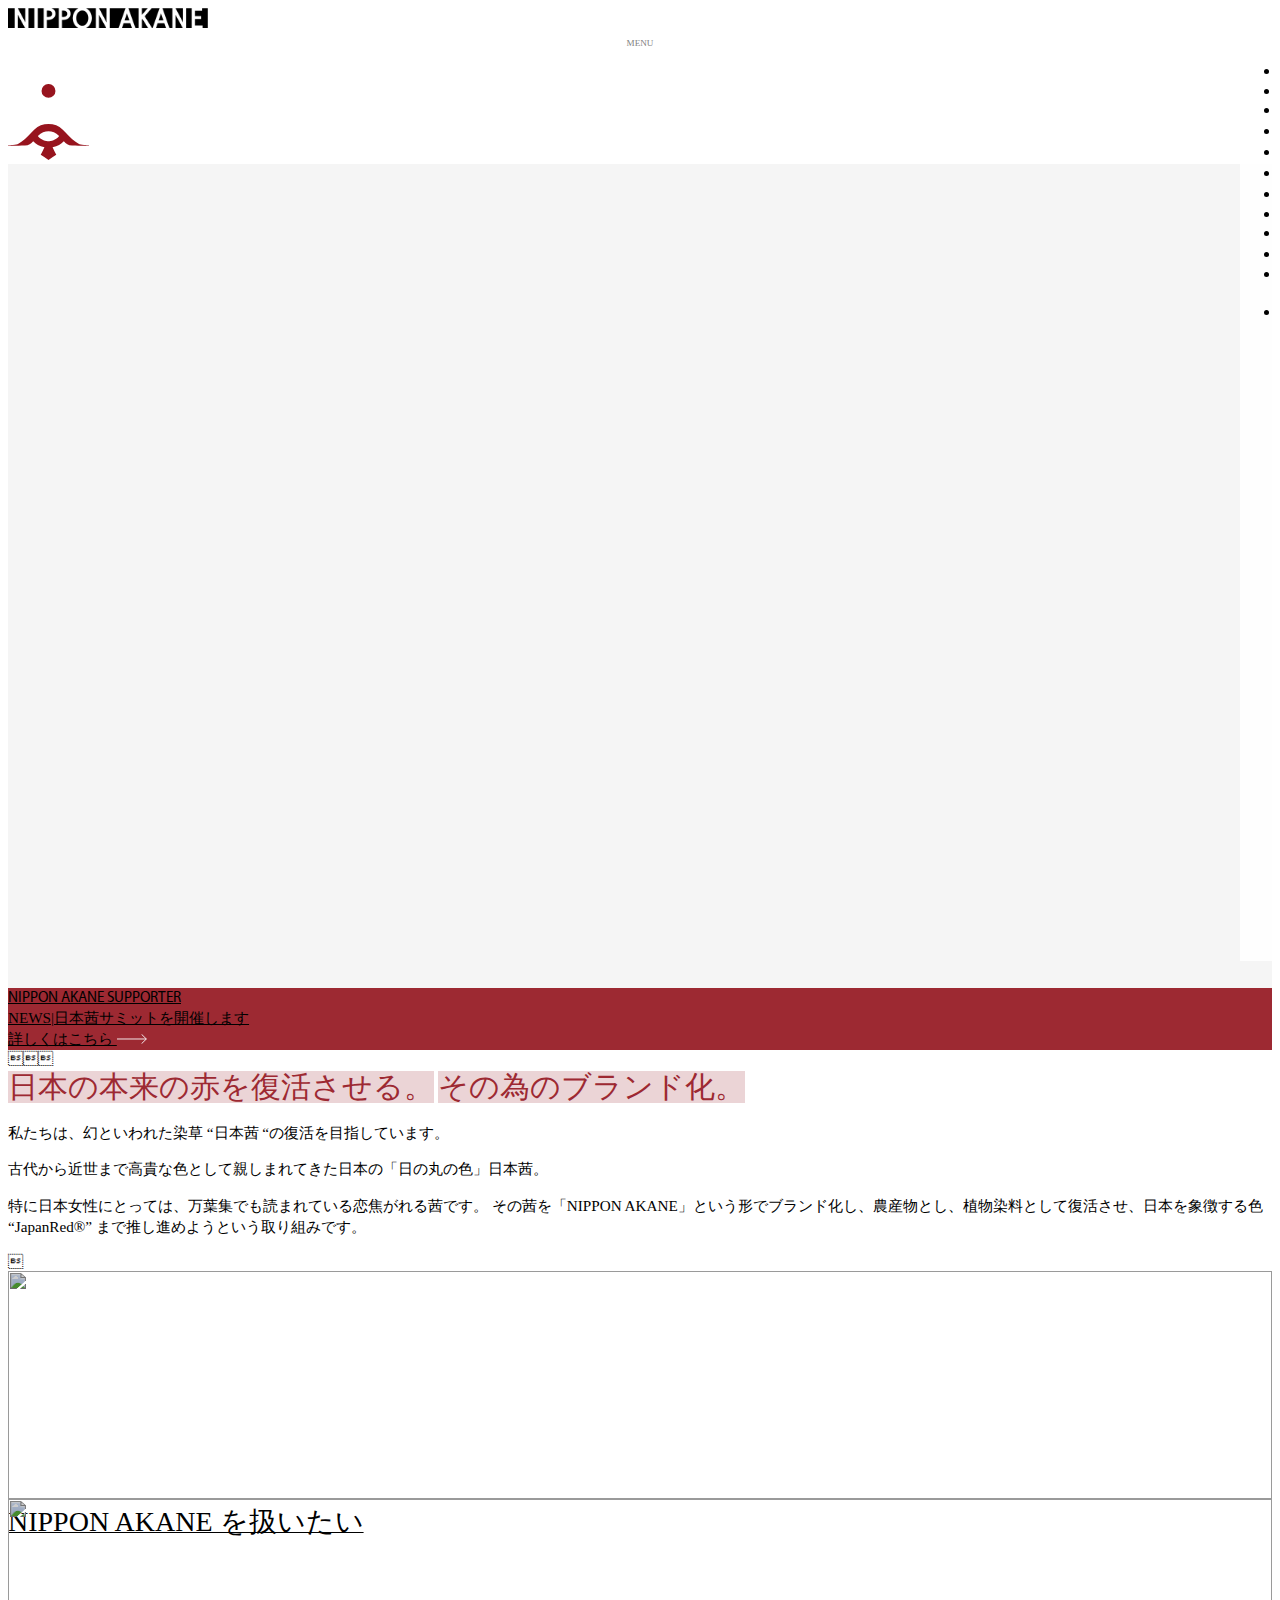
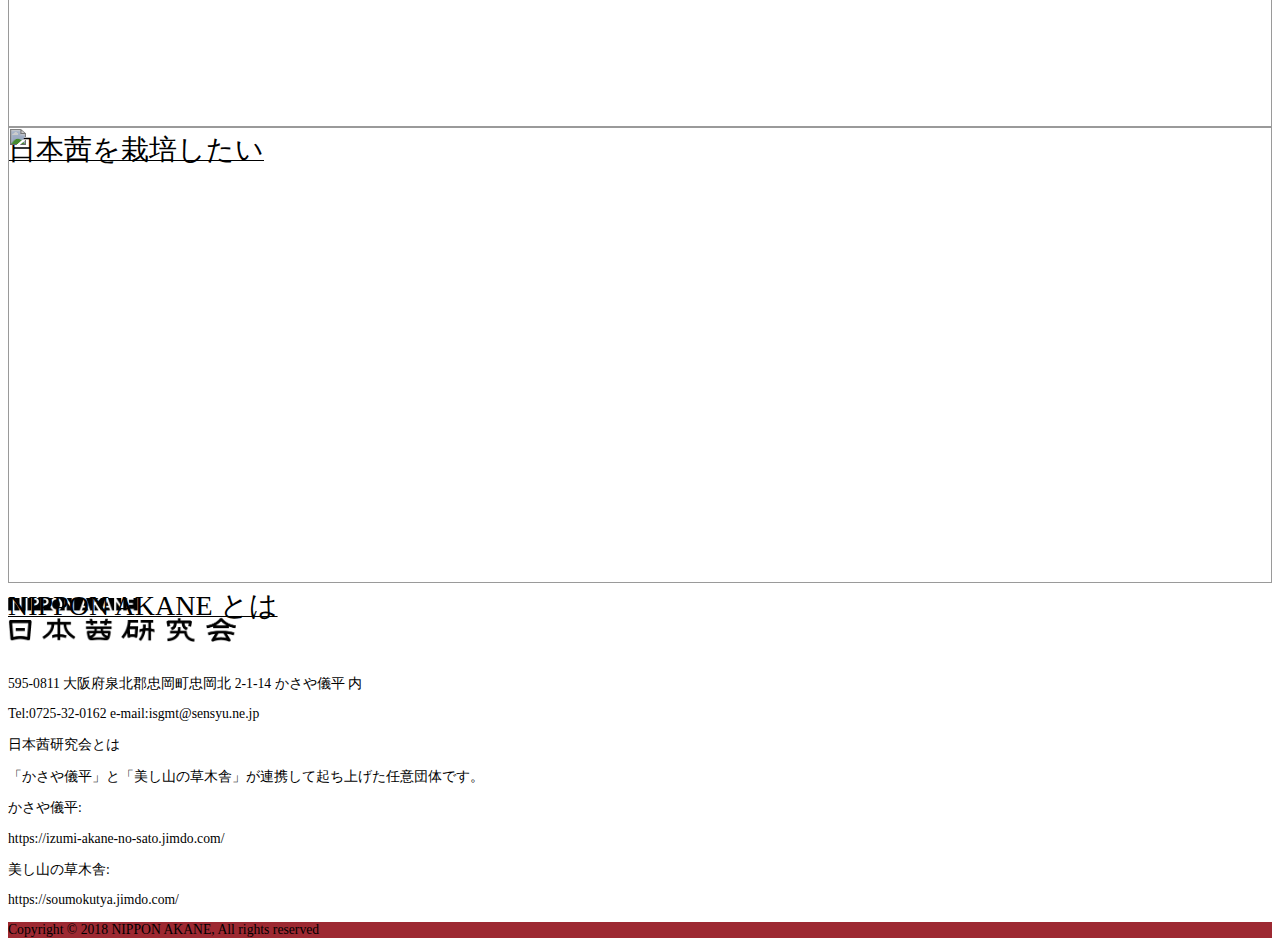
==== docs/index.html @ 9dcd1d0e "Add link and header footer elements." ====
<!DOCTYPE html>
<html>

  <head>
    <meta charset="utf-8">
    <meta name="viewport" content="width=device-width, initial-scale=1">
    <meta http-equiv="x-ua-compatible" content="ie=edge">
    <link rel="stylesheet" href="https://stackpath.bootstrapcdn.com/bootstrap/4.1.3/css/bootstrap.min.css" integrity="sha384-MCw98/SFnGE8fJT3GXwEOngsV7Zt27NXFoaoApmYm81iuXoPkFOJwJ8ERdknLPMO" crossorigin="anonymous">
    <link rel="stylesheet" href="https://use.fontawesome.com/releases/v5.4.1/css/all.css" integrity="sha384-5sAR7xN1Nv6T6+dT2mhtzEpVJvfS3NScPQTrOxhwjIuvcA67KV2R5Jz6kr4abQsz" crossorigin="anonymous">
    <link rel="stylesheet" href="./css/master.css">
    <title>NIPPON AKANE | 日本茜</title>
  </head>

  <body>
    <nav class="navbar bg-white-transparent sticky-top h-4rem h-lg-5rem shadow-sm">
      <a class="navbar-brand p-0 bg-gray" href="#">
        <img src="./images/asset_NIPPON_AKANE@3x.png" alt="" width="200">
      </a>
      <ul class="navbar-nav sidenav font-kozgopr6n shadow-sm" id="mySidenav">
        <li class="nav-item">
          <a class="nav-link" href="/">トップ へ</a>
        </li>
        <li class="nav-item">
          <a class="nav-link disabled" href="#">-</a>
        </li>
        <li class="nav-item">
          <a class="nav-link" href="./404.html">NIPPONAKANE とは</a>
        </li>
        <li class="nav-item">
          <a class="nav-link" href="./about_akane.html">日本茜について</a>
        </li>
        <li class="nav-item">
          <a class="nav-link" href="./404.html">染めワークショップ</a>
        </li>
        <li class="nav-item">
          <a class="nav-link" href="./handling_akane.html">NIPPON AKANE 扱いたい</a>
        </li>
        <li class="nav-item">
          <a class="nav-link" href="./404.html">日本茜を栽培したい</a>
        </li>
        <li class="nav-item">
          <a class="nav-link disabled" href="#">-</a>
        </li>
        <li class="nav-item">
          <a class="nav-link" href="./404.html">日本茜研究会</a>
        </li>
        <li class="nav-item">
          <a class="nav-link" href="#">お問合せ</a>
        </li>
        <li class="nav-item">
          <a class="nav-link disabled" href="#">-</a>
        </li>
        <li class="nav-item">
          <a class="nav-link d-inline-block" href="#"><i class="fab fa-facebook-f icon border-dark"></i></a>
        </li>
      </ul>
      <a class="d-flex flex-column justify-content-around align-items-center  menu-trigger  " id="navbarToggle">
        <span class="trigger-line"></span>
        <span class="trigger-line"></span>
        <span class="trigger-line"></span>
        <span class="trigger-text active">MENU</span>
        <span class="trigger-text">CLOSE</span>
      </a>
    </nav>
    <img src="./images/symbol.svg" alt="" class="symbol fixed-top mx-auto">



    <section id="first-view">
      <div class="jumbotron-fluid bg-transparent">
        <div id="carouselExampleFade" class="carousel slide carousel-fade" data-interval="3500" data-ride="carousel" data-keyboard="false">
          <div class="carousel-inner h-lg-fit over-hidden">
            <div class="carousel-item  active">
              <img class="img-cover" src="./images/DSCF6462.jpg" alt="">
            </div>
            <div class="carousel-item ">
              <img class="img-cover" src="./images/DSCF6013.jpg" alt="">
            </div>
            <div class="carousel-item ">
              <img class="img-cover" src="./images/DSCF3211.jpg" alt="">
            </div>
            <div class="carousel-item ">
              <img class="img-cover" src="./images/S__68599818.jpg" alt="">
            </div>
            <div class="carousel-item ">
              <img class="img-cover" src="./images/DSCF6451.jpg" alt="">
            </div>
          </div>
        </div>
        <nav class="fixed-bottom bg-akane py-3">
          <div class="container">
            <div class="row">
              <div class="col-12">
                <a href="./pdf/summit_nippon_akane.pdf" class="text-white h6 py-1">
                  <div class="d-flex flex-column align-items-center flex-lg-row justify-content-lg-around">
                    <div class="flex-lg-fill">
                      <span class="font-myriadpro font-weight-bold text-white h5">NIPPON AKANE SUPPORTER</span>
                    </div>
                    <div class="flex-lg-fill">
                      <span class="font-kozgopr6n font-weight-light text-white  h5 text-nowrap">NEWS|日本茜サミットを開催します</span>
                    </div>
                    <div class="align-self-end flex-lg-fill text-right">
                      <span class="font-kozgopr6n font-weight-light mr-3">詳しくはこちら</span>
                      <img src="./images/asset_pictogram_arrow_right.svg" alt="" style="width: 2rem;">
                    </div>
                  </div>
                </a>
              </div>
            </div>
          </div>
        </nav>
      </div>
    </section>

    <section id="revival-akane">
      <div class="container my-5">
        <div class="row">
          <div class="col-12 my-4">
            <div class="d-flex flex-column align-items-center flex-lg-row justify-content-lg-center size-1">
              <span class="text-akane bg-akanee-transparent font-tsukuminpro text-nowrap cvt">日本の本来の赤を復活させる。</span>
              <span class="text-akane bg-akanee-transparent font-tsukuminpro text-nowrap cvt">その為のブランド化。</span>
            </div>
          </div>
          <div class="col-12 text-center">
            <p class="font-kozgopr6n font-weight-light lead">私たちは、幻といわれた染草 “日本茜 “の復活を目指しています。 </p>
            <p class="font-kozgopr6n font-weight-light lead">古代から近世まで高貴な色として親しまれてきた日本の「日の丸の色」日本茜。</p>
            <p class="font-kozgopr6n font-weight-light lead">特に日本女性にとっては、万葉集でも読まれている恋焦がれる茜です。 その茜を「NIPPON AKANE」という形でブランド化し、農産物とし、植物染料として復活させ、日本を象徴する色 “JapanRed®” まで推し進めようという取り組みです。</p>
          </div>
        </div>
      </div>
      <div class="container-fluid p-0 my-5">
        <div class="row no-gutters">
          <div class="col-12 col-lg-6 font-kozgopr6n">
            <a href="./handling_akane.html">
              <div class="position-relative h-13rem h-lg-15rem d-flex d-flex justify-content-center align-items-center">
                <img src="./images/S__68599811.jpg" alt="" class="position-absolute img-cover bright-down-1 size-1">
                <span class="position-absolute text-white font-kozgopr6n cvt">NIPPON AKANE を扱いたい</span>
              </div>
            </a>
            <a href="./404.html">
              <div class="position-relative h-13rem h-lg-15rem d-flex d-flex justify-content-center align-items-center">
                <img src="./images/S__68599819.jpg" alt="" class="position-absolute img-cover bright-down-1 size-1">
                <span class="position-absolute  text-white font-kozgopr6n cvt">日本茜を栽培したい</span>
              </div>
            </a>
          </div>
          <div class=" col-12 col-lg-6 font-kozgopr6n">
            <a href="./about_akane.html">
              <div class="position-relative h-13rem h-lg-30rem d-flex d-flex justify-content-center align-items-center">
                <img src="./images/S__68763658.jpg" alt="" class="position-absolute img-cover bright-down-1 size-1">
                <span class="position-absolute text-white font-kozgopr6n cvt">NIPPON AKANE とは</span>
              </div>
            </a>
          </div>
        </div>
      </div>
    </section>



    <footer>
      <div class=" border-top border-dark">
      </div>
      <div class="container">
        <div class="row">
          <div class="col-12 col-lg-5 d-flex flex-column justify-content-end">
            <img src="./images/asset_日本茜研究所@3x.png" alt="" class="img-logo">
            <div>
              <p class="text-address font-kozgopr6n font-weight-light">595-0811 大阪府泉北郡忠岡町忠岡北 2-1-14 かさや儀平 内</p>
              <p class="text-contact font-kozgopr6n font-weight-light">Tel:0725-32-0162 e-mail:isgmt@sensyu.ne.jp</p>
            </div>
          </div>
          <div class="col-12 col-lg-7 d-flex flex-column justify-content-end">
            <p class="font-kozgopr6n font-weight-light">日本茜研究会とは</p>
            <p class="font-kozgopr6n font-weight-light">「かさや儀平」と「美し山の草木舎」が連携して起ち上げた任意団体です。</p>
            <div class="font-kozgopr6n font-weight-light d-flex flex-wrap">
              <p class="">かさや儀平:</p>
              <p class="mx-2">https://izumi-akane-no-sato.jimdo.com/</p>
              <p class="">美し山の草木舎:</p>
              <p class="mx-2">https://soumokutya.jimdo.com/</p>
            </div>
          </div>
        </div>
      </div>
      <div class="container-fluid pb-5">
        <div class="row">
          <div class="col-12 text-center bg-akane p-2">
            <span class="font-kozgopr6n font-weight-light small text-white">Copyright © 2018 NIPPON AKANE, All rights reserved</span>
          </div>
        </div>
      </div>
    </footer>
    <script src="https://code.jquery.com/jquery-3.3.1.slim.min.js" integrity="sha384-q8i/X+965DzO0rT7abK41JStQIAqVgRVzpbzo5smXKp4YfRvH+8abtTE1Pi6jizo" crossorigin="anonymous"></script>
    <script src="https://cdnjs.cloudflare.com/ajax/libs/popper.js/1.14.3/umd/popper.min.js" integrity="sha384-ZMP7rVo3mIykV+2+9J3UJ46jBk0WLaUAdn689aCwoqbBJiSnjAK/l8WvCWPIPm49" crossorigin="anonymous"></script>
    <script src="https://stackpath.bootstrapcdn.com/bootstrap/4.1.3/js/bootstrap.min.js" integrity="sha384-ChfqqxuZUCnJSK3+MXmPNIyE6ZbWh2IMqE241rYiqJxyMiZ6OW/JmZQ5stwEULTy" crossorigin="anonymous"></script>
    <script src="https://cdn.jsdelivr.net/npm/vanilla-lazyload@10.19.0/dist/lazyload.min.js"></script>
    <script type="text/javascript">
      $(document).ready(function() {
        $('#navbarToggle').on('click', function() {
          // console.log('foo');
          $(this).toggleClass('active');
          $('#mySidenav').toggleClass('active');
          $('.trigger-text').toggleClass('active');
        });
      });
      var myLazyLoad = new LazyLoad({
        elements_selector: "img"
      });
    </script>
  </body>

</html>
---- docs/css/master.css ----
@charset "utf-8";

@font-face {
  font-family: 'MyriadPro';
  src:
    local('MyriadPro-Regular'),
    url('../fonts/MyriadPro-Regular.otf') format('opentype');
  font-weight: 400;
}

@font-face {
  font-family: 'MyriadPro';
  src:
    local('MyriadPro-Semibold'),
    url('../fonts/MyriadPro-Semibold.otf') format('opentype');
  font-weight: 700;
}

@font-face {
  font-family: 'KozGoPr6N';
  src:
    local('KozGoPr6N-Light'),
    url('../fonts/KozGoPr6N-Light.otf') format('opentype');
  font-weight: 300;
}

@font-face {
  font-family: 'KozGoPr6N';
  src:
    local('KozGoPr6N-Regular'),
    url('../fonts/KozGoPr6N-Regular.otf') format('opentype');
  font-weight: 400;
}

@font-face {
  font-family: 'KozGoPr6N';
  src:
    local('KozGoPr6N-Bold'),
    url('../fonts/KozGoPr6N-Bold.otf') format('opentype');
  font-weight: 700;
}

@font-face {
  font-family: 'TsukuMinPro';
  src:
    local('TsukuMinPro-D'),
    url('../fonts/FOT-TsukuMinPro-D.otf') format('opentype');
}

html {
  font-size: .85rem;
}

::selection {
  background: #9D2932;
  color: #fff;
}

.border-bottom-akane,
.border-akane-bottom {
  border-bottom: 1px solid #9D2932;
}

.ornament-history {
  position: relative;
  display: flex;
  align-items: center;
}

.wrap-keep {
  overflow-wrap: break-word;
}

.ornament-history::before {
  position: absolute;
  content: '';
  width: 100%;
  border-top: 1px solid #9D2932;
}

.ornament-history::after {
  position: absolute;
  content: '';
  height: 1rem;
  width: 1rem;
  background: #9D2932;
  border-radius: 50%;
  right: -0.5rem;
}

.tab-content>.active {
  display: flex;
}

.font-myriadpro {
  font-family: 'MyriadPro';
}

.font-kozgopr6n {
  font-family: 'KozGoPr6N';
}

.font-tsukuminpro {
  font-family: 'TsukuMinPro';
}

.cvt {
  /* Continuously Variable text */
  font-size: calc(100% + 1vw);
}

.color-box {
  width: 100%;
  height: 8.5rem;
}

.pictogram {
  width: 3rem;
}

.symbol {
  display: none;
  height: 4rem;
}

.img-logo {
  display: inline-block;
  padding: 1rem 0;
  width: 15rem;
  height: auto;
  object-fit: contain;
}

.size-1 {
  font-size: 1.1rem;
}

.size-2 {
  font-size: 1.2rem;
}

.size-3 {
  font-size: 1.3rem;
}

.size-4 {
  font-size: 1.4rem;
}

.size-5 {
  font-size: 1.5rem;
}

a {
  color: black;
}

footer p {}

p, span {
  font-style: KozGoPr6N;
  word-break: break-all;
}

.text-akane {
  color: #9D2932;
}

.nav-pills .nav-link.active,
.nav-pills .show>.nav-link {
  background-color: #9D2932;
}

.border-akane {
  border-color: #9D2932 !important;
}

.text-ake {
  color: #BA2636;
}

.bg-lightgray {
  background: lightgray;
}

.bg-ake {
  background: #BA2636;
}

.text-kokiake {
  color: #C20024;
}

.bg-kokiake {
  background: #C20024;
}

.bg-kokiake-transparent {
  background: rgba(194, 0, 36, 0.5);
}

.text-asaake {
  color: #DF7163;
}

.bg-asaake {
  background: #DF7163;
}

.bg-akane {
  background: #9D2932;
}

.bg-akanee-transparent {
  background: rgba(157, 41, 50, 0.2);
}

.bg-ake {
  background: #BA2636;
}

.bg-kokiake {
  color: #C20024;
}

.bg-asaake {
  background: #DF7163;
}

.bg-asaake-transparent {
  background: rgba(223, 113, 99, 0.5);
}

.bg-black {
  background-color: black;
}

.bg-transparent {
  background-color: rgba(245, 245, 245, 1);
}

.bg-white-transparent {
  background-color: rgba(255, 255, 255, 0.9);
}

.bright-down-1 {
  filter: brightness(80%);
}

.icon {
  width: 2.1rem;
  height: 2.1rem;
  display: flex;
  justify-content: center;
  align-items: center;
  border: .1rem solid;
  border-radius: 50%;
}

.text-copyright {
  /* font-size: ; */
}

footer {
  font-size: .9rem;
  font-family: 'KozGoPr6N';
  font-weight: 300;
}

.h-100vh {
  height: 100vh;
  max-height: 100vh;
}

.h-fit {
  height: calc(100vh - 4rem);
}

.h-4rem {
  height: 4rem;
}

.h-8rem {
  height: 8rem;
}

.h-10rem {
  height: 10rem;
}

.h-12rem {
  height: 12rem;
}

.h-13rem {
  height: 13rem;
}

.h-14rem {
  height: 14rem;
}

.h-18rem {
  height: 18rem;
}

.h-21rem {
  height: 21rem;
}

.h-28rem {
  height: 28rem;
}

.h-100vh-minus-nav {
  height: calc(100vh - 4rem);
}

.over-hidden {
  overflow: hidden;
}

.carousel-item img {
  width: auto;
  height: auto;
  max-width: 100%;
  max-height: 100%;
}

.img-cover {
  width: 100%;
  height: 100%;
  object-fit: cover;
}

/* #revival-akane .container-fluid {
  height: 15rem;
} */
/* https://www.w3schools.com/howto/howto_js_sidenav.asp */
/* The side navigation menu */
.sidenav {
  height: 100vh;
  width: 0;
  position: fixed;
  top: 0;
  right: 0;
  background-color: rgba(255, 255, 255, 0.9);
  overflow-x: hidden;
  padding-top: 3rem;
  transition: 0.5s;
  white-space: nowrap;
}

.sidenav.active {
  width: 18rem;
}

.navbar .nav-link:hover {
  color: inherit;
  border-bottom: .05rem solid black;
}

.navbar-nav .nav-item {
  padding-left: 1.5rem;
}

.menu-trigger,
.menu-trigger * {
  transition: all .6s;
}

.menu-trigger {
  width: 1.9rem;
  height: 2.4rem;
}

.menu-trigger>* {
  height: 0.24rem;
  width: 100%;
}

.menu-trigger .trigger-line {
  border-radius: .22rem;
  background-color: gray;
}

.menu-trigger .trigger-text {
  display: none;
  font-size: .60rem;
  text-align: center;
  color: gray;
  white-space: nowrap;
}

.menu-trigger .trigger-text.active {
  display: inline-block;
  z-index: 1030;
}

.height-100vw {
  height: 100vw;
}

.menu-trigger.active .trigger-line:nth-of-type(1) {
  transform: translateY(0.6rem) rotate(-45deg);
}

.menu-trigger.active .trigger-line:nth-of-type(2) {
  opacity: 0;
}

.menu-trigger.active .trigger-line:nth-of-type(3) {
  transform: translateY(-.6rem) rotate(45deg);
}

/* https://www.nxworld.net/tips/10-css-hamburger-menu-icon-design-and-effect.html */
/* // Extra small devices (portrait phones, less than 576px) */
/* // No media query since this is the default in Bootstrap */
/* // Small devices (landscape phones, 576px and up) */
@media (min-width: 576px) {
  html {
    font-size: 0.95rem;
  }
}

/* // Medium devices (tablets, 768px and up) */
@media (min-width: 768px) {
  /* html {
    font-size: 1.05rem;
  } */
}

/* // Large devices (desktops, 992px and up) */
@media (min-width: 992px) {
  .py-lg-5rem {
    padding-top: 5rem !important;
    padding-bottom: 5rem !important;
  }

  .py-lg-8rem {
    padding-top: 8rem !important;
    padding-bottom: 8rem !important;
  }

  .py-lg-3rem {
    padding-top: 3rem !important;
    padding-bottom: 3rem !important;
  }

  .h-lg-5rem {
    height: 5rem;
  }

  .symbol {
    display: inline-block;
    height: 5rem;
  }

  .h-lg-15rem {
    height: 15rem;
  }

  .h-lg-20rem {
    height: 20rem;
  }

  .h-lg-30rem {
    height: 30rem;
  }

  .h-lg-100vh {
    height: 100vh;
  }

  .h-lg-100 {
    height: 100% !important;
  }

  .h-lg-200 {
    height: 200%;
  }

  .h-100vh-minus-nav,
  .h-lg-fit {
    height: calc(100vh - 5rem);
  }

  .ornament-history {
    /* display: flex; */
  }

  .visible-lg {
    visibility: visible !important;
  }
}

/* // Extra large devices (large desktops, 1200px and up) */
@media (min-width: 1200px) {}
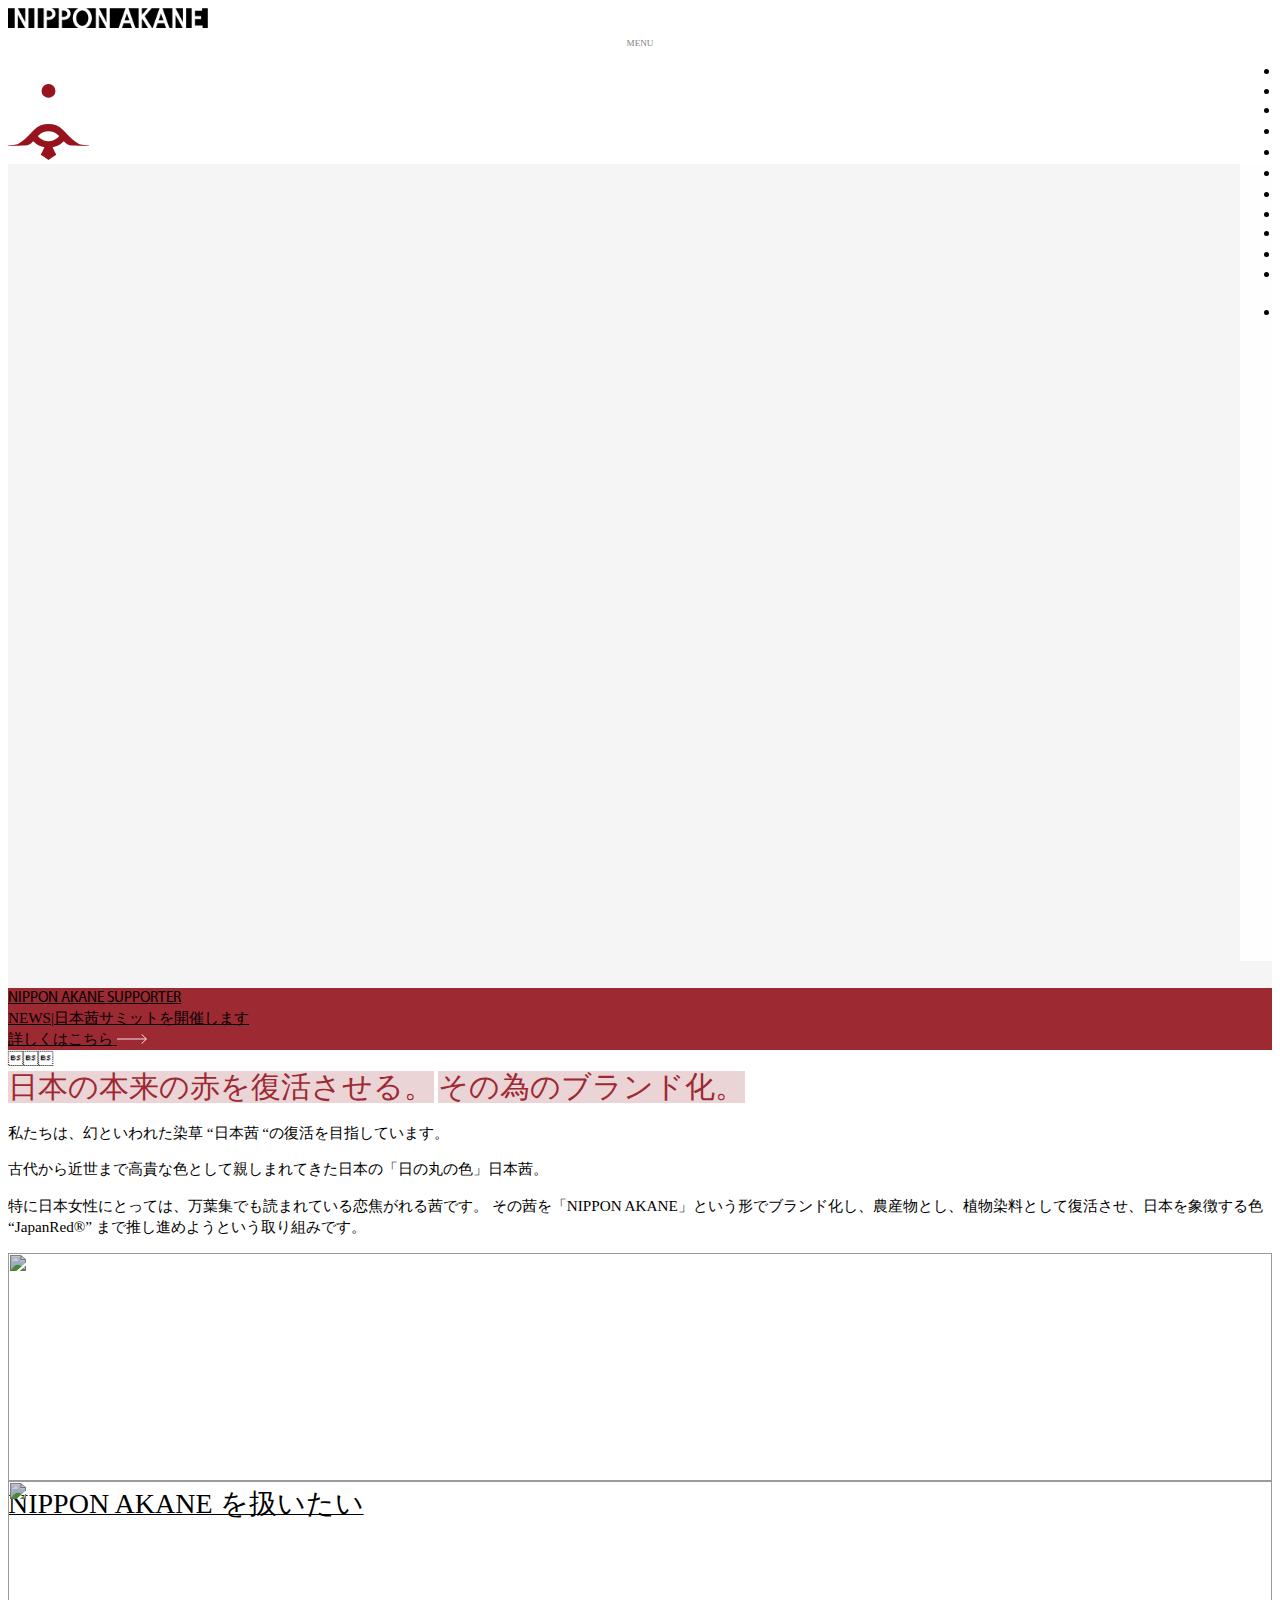
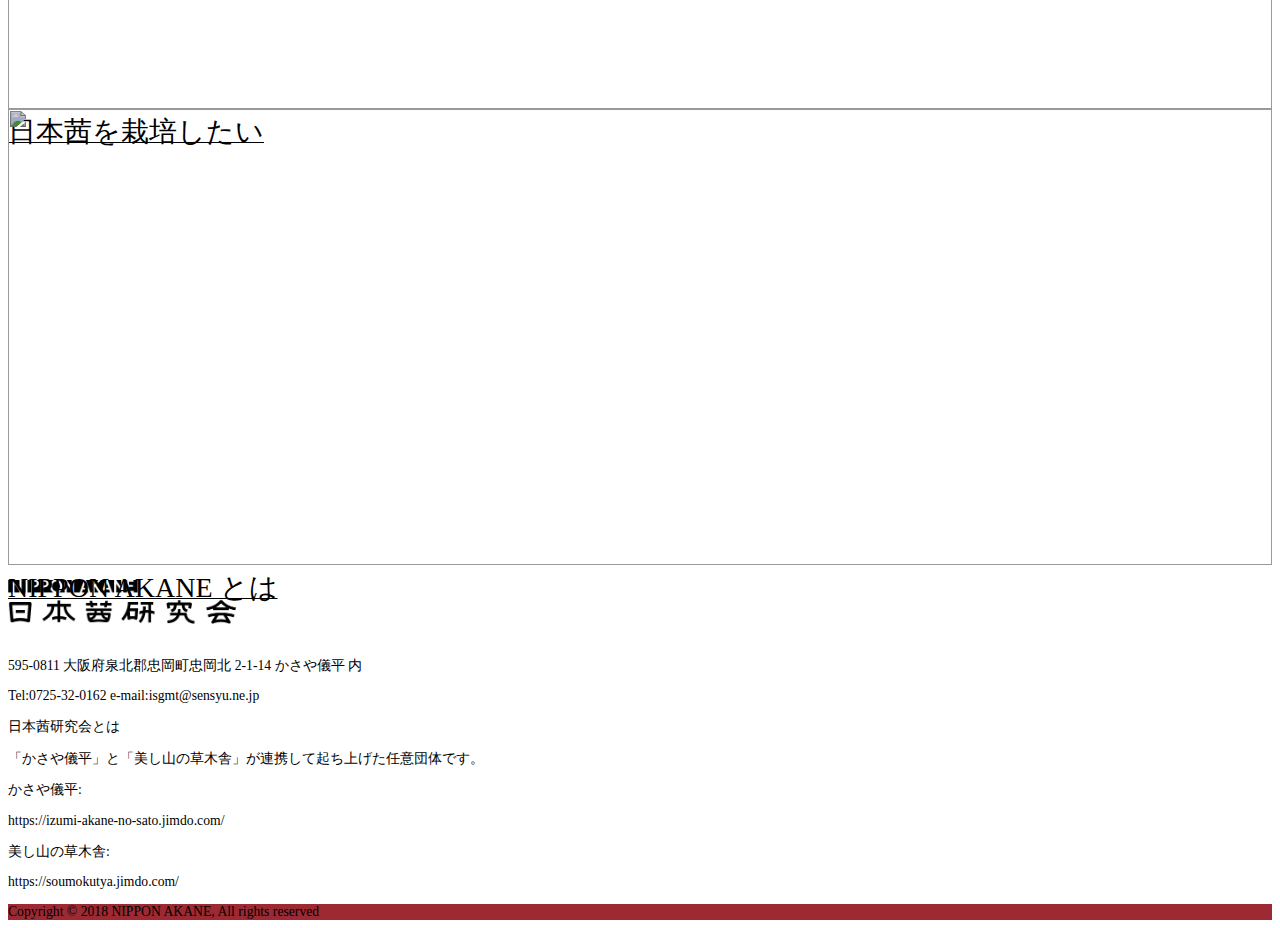
==== commit 99bcf0fd: "fix" ====
--- a/docs/index.html
+++ b/docs/index.html
@@ -13,7 +13,7 @@
 
   <body>
     <nav class="navbar bg-white-transparent sticky-top h-4rem h-lg-5rem shadow-sm">
-      <a class="navbar-brand p-0 bg-gray" href="#">
+      <a class="navbar-brand p-0 bg-gray" href="/">
         <img src="./images/asset_NIPPON_AKANE@3x.png" alt="" width="200">
       </a>
       <ul class="navbar-nav sidenav font-kozgopr6n shadow-sm" id="mySidenav">
@@ -131,7 +131,7 @@
       <div class="container-fluid p-0 my-5">
         <div class="row no-gutters">
           <div class="col-12 col-lg-6 font-kozgopr6n">
-            <a href="./handling_akane.html">
+            <a href="./handling_akane.html">
               <div class="position-relative h-13rem h-lg-15rem d-flex d-flex justify-content-center align-items-center">
                 <img src="./images/S__68599811.jpg" alt="" class="position-absolute img-cover bright-down-1 size-1">
                 <span class="position-absolute text-white font-kozgopr6n cvt">NIPPON AKANE を扱いたい</span>
@@ -144,7 +144,7 @@
               </div>
             </a>
           </div>
-          <div class=" col-12 col-lg-6 font-kozgopr6n">
+          <div class="col-12 col-lg-6 font-kozgopr6n">
             <a href="./about_akane.html">
               <div class="position-relative h-13rem h-lg-30rem d-flex d-flex justify-content-center align-items-center">
                 <img src="./images/S__68763658.jpg" alt="" class="position-absolute img-cover bright-down-1 size-1">
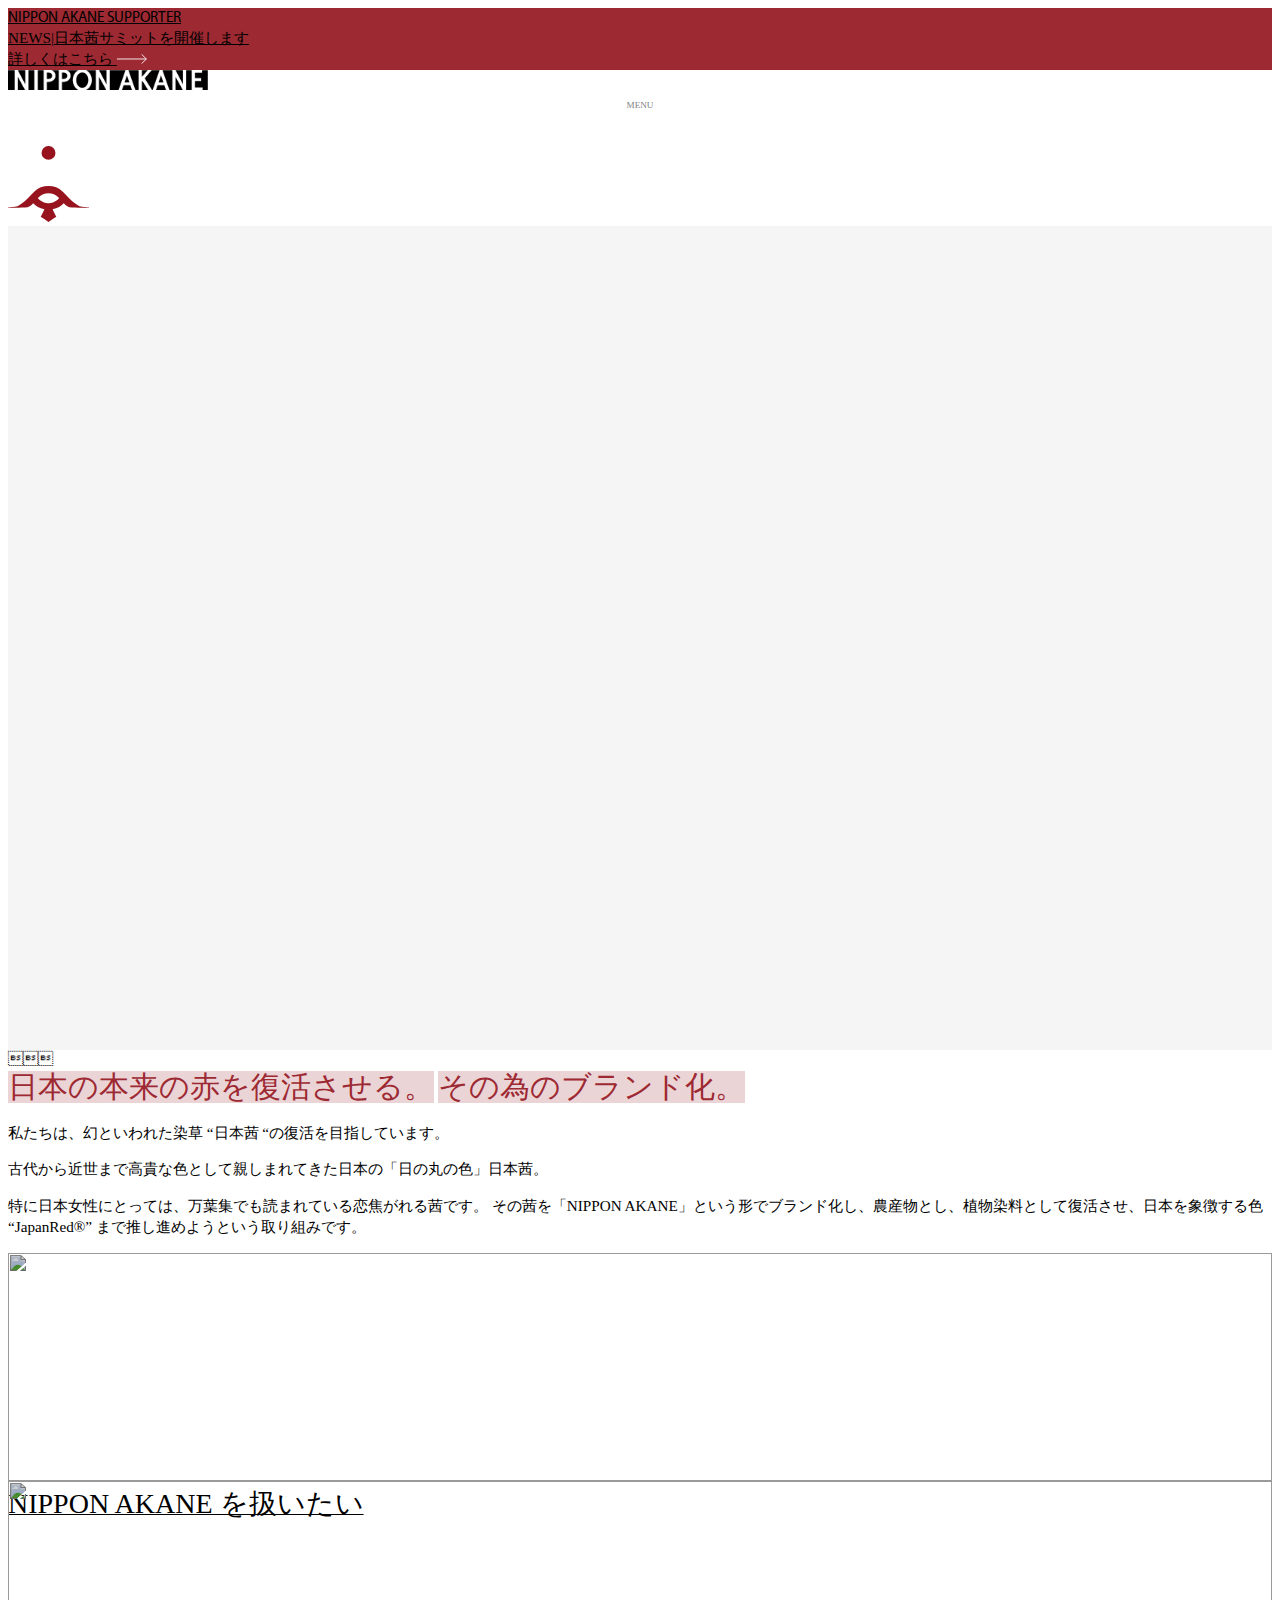
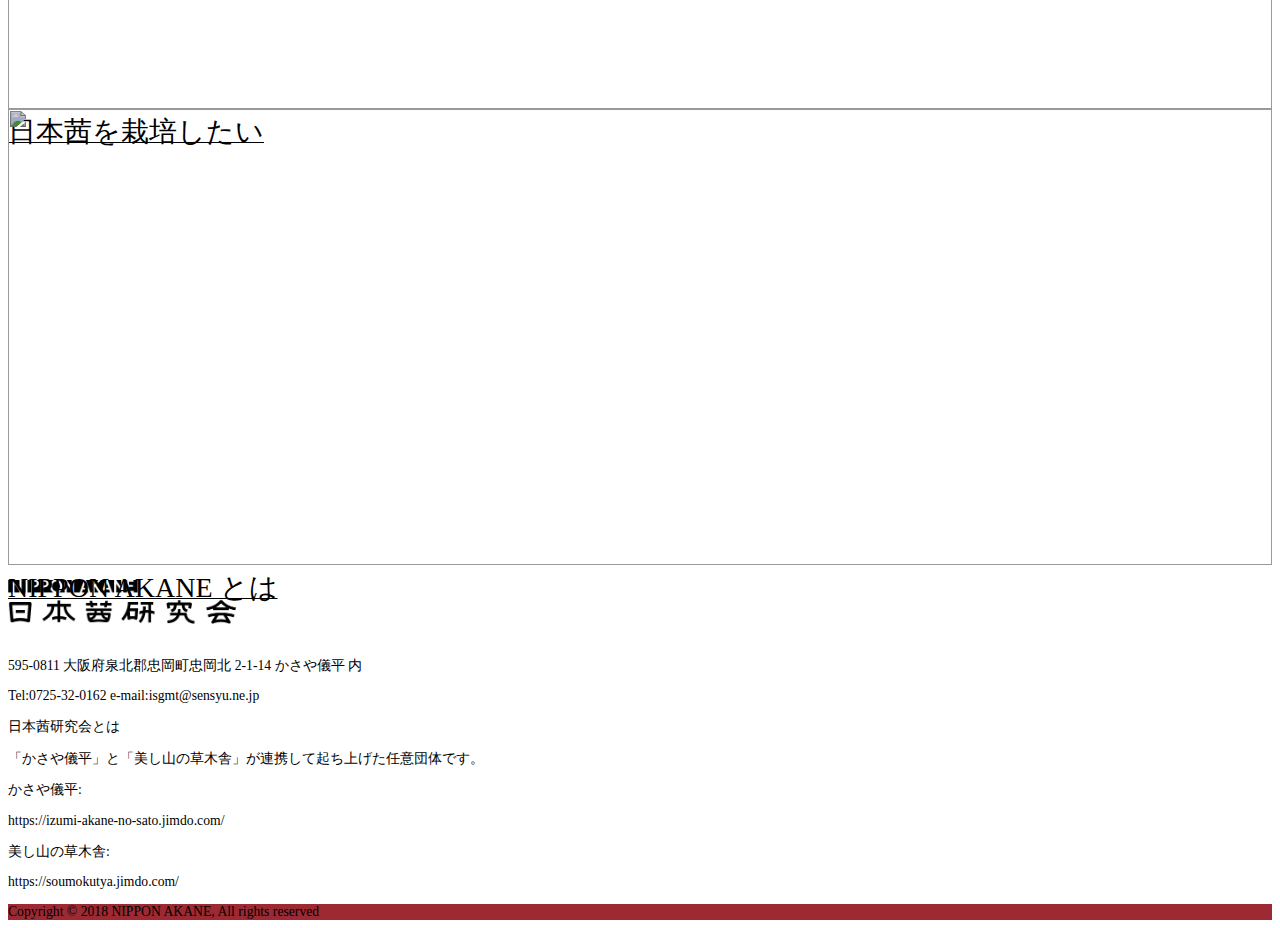
==== commit 5472ceb5: "#r5lU メニューのボタンエフェクトを指定通りに" ====
--- a/docs/index.html
+++ b/docs/index.html
@@ -12,43 +12,66 @@
   </head>
 
   <body>
+    <nav class="fixed-bottom bg-akane py-4">
+      <div class="container">
+        <div class="row">
+          <div class="col-12">
+            <a href="./pdf/summit_nippon_akane.pdf" class="text-white h6 py-1">
+              <div class="d-flex flex-column align-items-center flex-lg-row justify-content-lg-around">
+                <div class="flex-lg-fill">
+                  <span class="font-myriadpro font-weight-bold text-white h5">NIPPON AKANE SUPPORTER</span>
+                </div>
+                <div class="flex-lg-fill">
+                  <span class="font-kozgopr6n font-weight-light text-white  h5 text-nowrap">NEWS|日本茜サミットを開催します</span>
+                </div>
+                <div class="align-self-end flex-lg-fill text-right">
+                  <span class="font-kozgopr6n font-weight-light mr-3">詳しくはこちら</span>
+                  <img src="./images/asset_pictogram_arrow_right.svg" alt="" style="width: 2rem;">
+                </div>
+              </div>
+            </a>
+          </div>
+        </div>
+      </div>
+    </nav>
+
     <nav class="navbar bg-white-transparent sticky-top h-4rem h-lg-5rem shadow-sm">
-      <a class="navbar-brand p-0 bg-gray" href="/">
+      <a class="navbar-brand p-0 bg-gray" href="./index.html">
         <img src="./images/asset_NIPPON_AKANE@3x.png" alt="" width="200">
       </a>
       <ul class="navbar-nav sidenav font-kozgopr6n shadow-sm" id="mySidenav">
-        <li class="nav-item">
-          <a class="nav-link" href="/">トップ へ</a>
-        </li>
-        <li class="nav-item">
-          <a class="nav-link disabled" href="#">-</a>
-        </li>
-        <li class="nav-item">
-          <a class="nav-link" href="./404.html">NIPPONAKANE とは</a>
-        </li>
-        <li class="nav-item">
-          <a class="nav-link" href="./about_akane.html">日本茜について</a>
-        </li>
-        <li class="nav-item">
-          <a class="nav-link" href="./404.html">染めワークショップ</a>
-        </li>
-        <li class="nav-item">
-          <a class="nav-link" href="./handling_akane.html">NIPPON AKANE 扱いたい</a>
-        </li>
-        <li class="nav-item">
-          <a class="nav-link" href="./404.html">日本茜を栽培したい</a>
-        </li>
-        <li class="nav-item">
-          <a class="nav-link disabled" href="#">-</a>
-        </li>
-        <li class="nav-item">
-          <a class="nav-link" href="./404.html">日本茜研究会</a>
-        </li>
-        <li class="nav-item">
-          <a class="nav-link" href="#">お問合せ</a>
-        </li>
-        <li class="nav-item">
-          <a class="nav-link disabled" href="#">-</a>
+        <li class="nav-item ">
+          <a class="nav-link btn btn-outline-black" href="./index.html">トップ へ</a>
+        </li>
+        <li class="nav-item">
+          <a class="nav-link btn btn-outline-black" href="#">-</a>
+        </li>
+        <li class="nav-item">
+          <a class="nav-link btn btn-outline-black" href="./404.html">NIPPONAKANE とは</a>
+        </li>
+        <li class="nav-item">
+          <a class="nav-link btn btn-outline-black" href="./about_akane.html">日本茜について</a>
+        </li>
+        <li class="nav-item">
+          <a class="nav-link btn btn-outline-black" href="./404.html">染めワークショップ</a>
+        </li>
+        <li class="nav-item">
+          <a class="nav-link btn btn-outline-black" href="./handling_akane.html">NIPPON AKANE 扱いたい</a>
+        </li>
+        <li class="nav-item">
+          <a class="nav-link btn btn-outline-black" href="./404.html">日本茜を栽培したい</a>
+        </li>
+        <li class="nav-item">
+          <a class="nav-link btn btn-outline-black" href="#">-</a>
+        </li>
+        <li class="nav-item">
+          <a class="nav-link btn btn-outline-black" href="./404.html">日本茜研究会</a>
+        </li>
+        <li class="nav-item">
+          <a class="nav-link btn btn-outline-black" href="#">お問合せ</a>
+        </li>
+        <li class="nav-item">
+          <a class="nav-link btn btn-outline-black" href="#">-</a>
         </li>
         <li class="nav-item">
           <a class="nav-link d-inline-block" href="#"><i class="fab fa-facebook-f icon border-dark"></i></a>
@@ -87,28 +110,6 @@
             </div>
           </div>
         </div>
-        <nav class="fixed-bottom bg-akane py-3">
-          <div class="container">
-            <div class="row">
-              <div class="col-12">
-                <a href="./pdf/summit_nippon_akane.pdf" class="text-white h6 py-1">
-                  <div class="d-flex flex-column align-items-center flex-lg-row justify-content-lg-around">
-                    <div class="flex-lg-fill">
-                      <span class="font-myriadpro font-weight-bold text-white h5">NIPPON AKANE SUPPORTER</span>
-                    </div>
-                    <div class="flex-lg-fill">
-                      <span class="font-kozgopr6n font-weight-light text-white  h5 text-nowrap">NEWS|日本茜サミットを開催します</span>
-                    </div>
-                    <div class="align-self-end flex-lg-fill text-right">
-                      <span class="font-kozgopr6n font-weight-light mr-3">詳しくはこちら</span>
-                      <img src="./images/asset_pictogram_arrow_right.svg" alt="" style="width: 2rem;">
-                    </div>
-                  </div>
-                </a>
-              </div>
-            </div>
-          </div>
-        </nav>
       </div>
     </section>
 
@@ -159,10 +160,10 @@
 
 
     <footer>
-      <div class=" border-top border-dark">
+      <div class="border-top border-dark my-2">
       </div>
       <div class="container">
-        <div class="row">
+        <div class="row no-gutters">
           <div class="col-12 col-lg-5 d-flex flex-column justify-content-end">
             <img src="./images/asset_日本茜研究所@3x.png" alt="" class="img-logo">
             <div>
--- a/docs/css/master.css
+++ b/docs/css/master.css
@@ -255,10 +255,6 @@
   align-items: center;
   border: .1rem solid;
   border-radius: 50%;
-}
-
-.text-copyright {
-  /* font-size: ; */
 }
 
 footer {
@@ -346,7 +342,7 @@
   right: 0;
   background-color: rgba(255, 255, 255, 0.9);
   overflow-x: hidden;
-  padding-top: 3rem;
+  padding: 3.5rem 0 8rem 0;
   transition: 0.5s;
   white-space: nowrap;
 }
@@ -355,13 +351,22 @@
   width: 18rem;
 }
 
-.navbar .nav-link:hover {
-  color: inherit;
-  border-bottom: .05rem solid black;
+.btn-outline-black:hover {
+  background: black;
+  color: white;
+  transition: .4s;
 }
 
 .navbar-nav .nav-item {
-  padding-left: 1.5rem;
+  padding: .3rem 1rem;
+  text-decoration: none;
+}
+
+.btn-outline-black {
+  color: black;
+  background-color: transparent;
+  background-image: none;
+  border-color: black;
 }
 
 .menu-trigger,
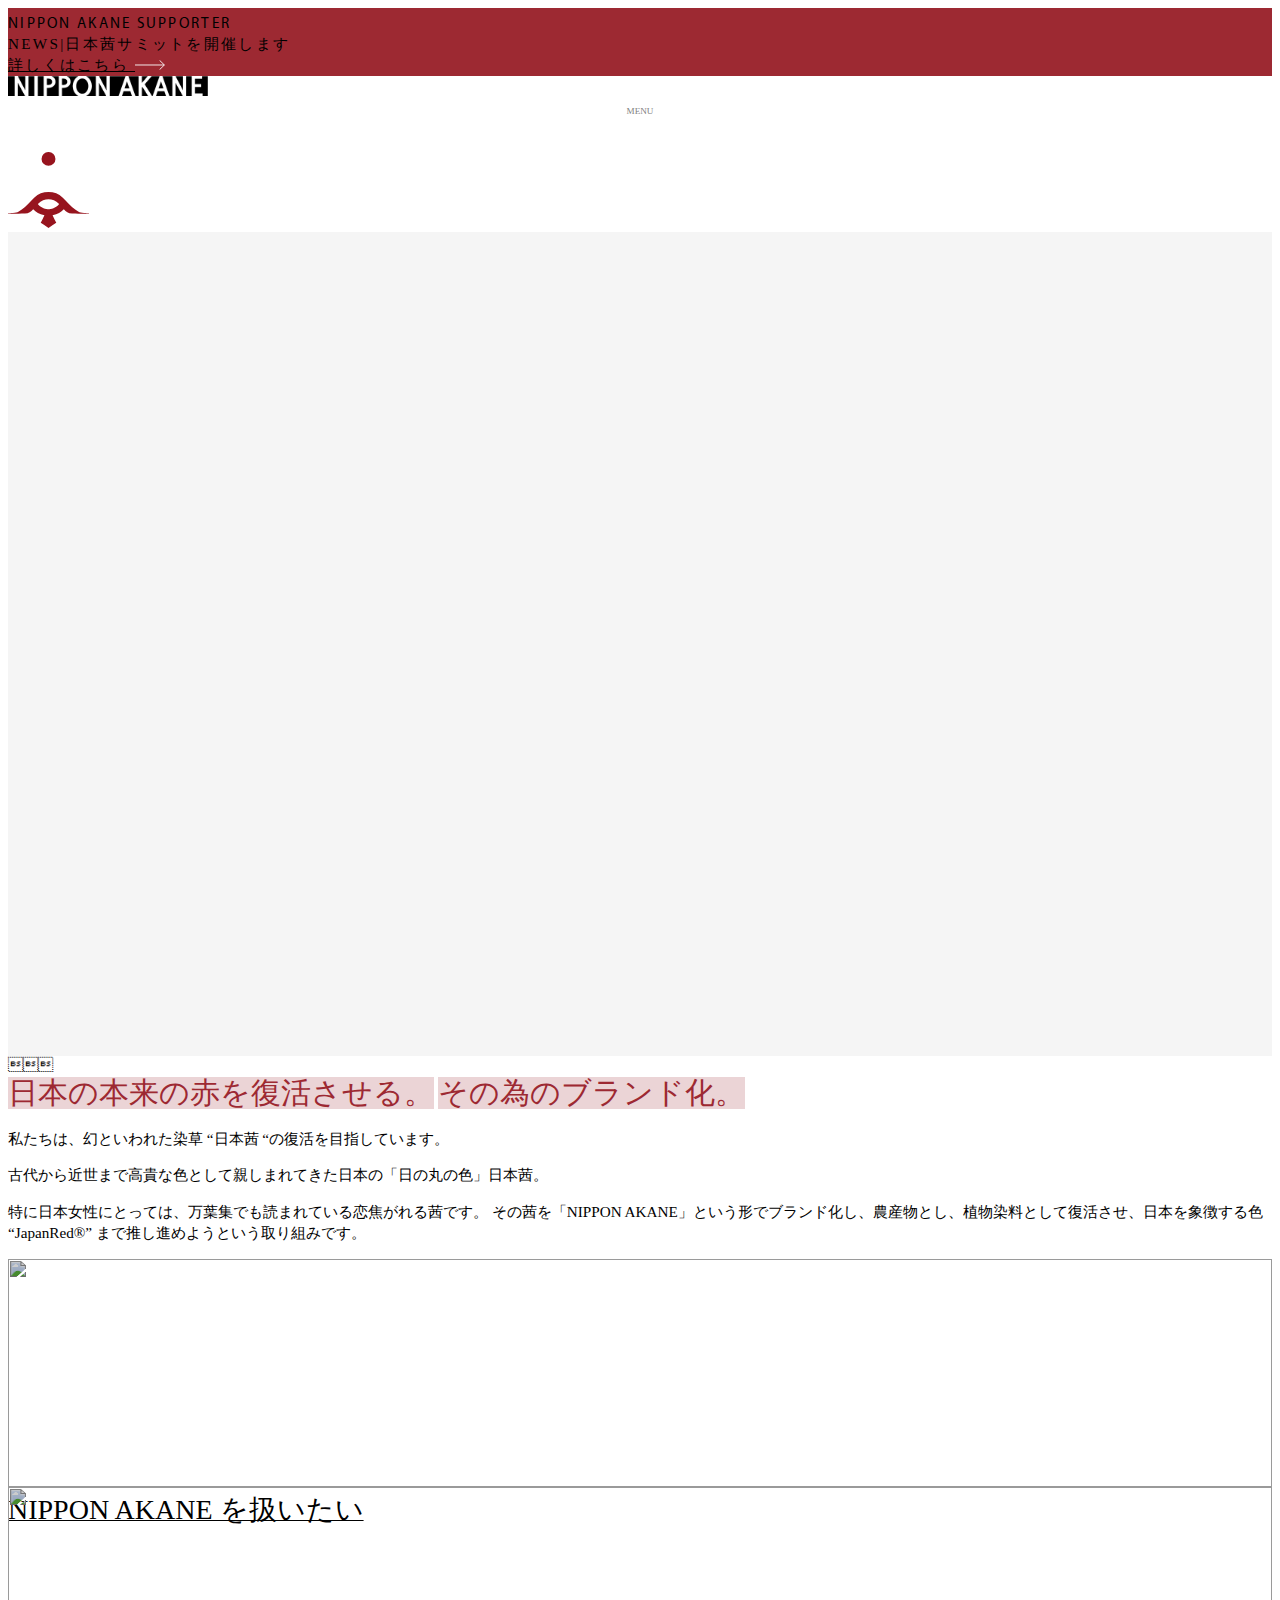
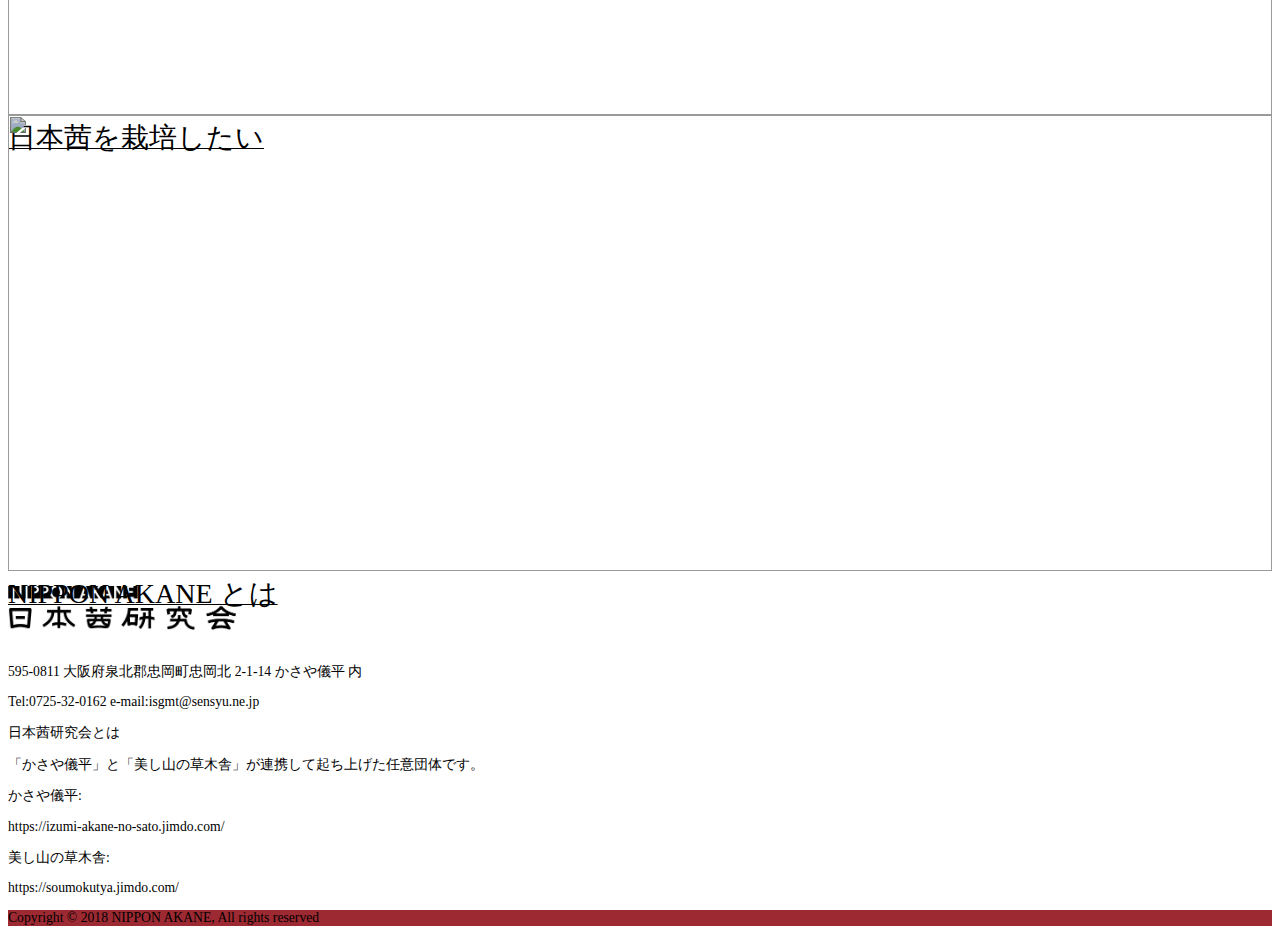
==== commit 64b77b9c: "Fixed #Fdf8" ====
--- a/docs/index.html
+++ b/docs/index.html
@@ -16,20 +16,20 @@
       <div class="container">
         <div class="row">
           <div class="col-12">
-            <a href="./pdf/summit_nippon_akane.pdf" class="text-white h6 py-1">
-              <div class="d-flex flex-column align-items-center flex-lg-row justify-content-lg-around">
-                <div class="flex-lg-fill">
-                  <span class="font-myriadpro font-weight-bold text-white h5">NIPPON AKANE SUPPORTER</span>
-                </div>
-                <div class="flex-lg-fill">
-                  <span class="font-kozgopr6n font-weight-light text-white  h5 text-nowrap">NEWS|日本茜サミットを開催します</span>
-                </div>
-                <div class="align-self-end flex-lg-fill text-right">
-                  <span class="font-kozgopr6n font-weight-light mr-3">詳しくはこちら</span>
-                  <img src="./images/asset_pictogram_arrow_right.svg" alt="" style="width: 2rem;">
-                </div>
-              </div>
-            </a>
+            <div class="d-flex flex-column flex-lg-row justify-content-center align-items-center justify-content-lg-around">
+              <div class="flex-lg-fill" style="padding-top: .4rem;">
+                <span class="font-myriadpro font-weight-bold  text-white h5 text-wide align-bottom text-nowrap">NIPPON AKANE SUPPORTER</span>
+              </div>
+              <div class="flex-lg-fill">
+                <span class="font-kozgopr6n font-weight-light text-white h5 text-wide align-bottom text-nowrap">NEWS|日本茜サミットを開催します</span>
+              </div>
+              <div class="flex-lg-fill align-self-end text-right">
+                <a class="text-white font-kozgopr6n font-weight-light text-wide text-nowrap h6 align-bottom" href="./pdf/summit_nippon_akane.pdf">
+                  詳しくはこちら
+                  <img src="./images/asset_pictogram_arrow_right.svg" alt="" style="width: 2rem;" class="ml-3">
+                </a>
+              </div>
+            </div>
           </div>
         </div>
       </div>
--- a/docs/css/master.css
+++ b/docs/css/master.css
@@ -369,6 +369,11 @@
   border-color: black;
 }
 
+.text-wide {
+  /* line-height: 1.35; */
+  letter-spacing: .15rem;
+}
+
 .menu-trigger,
 .menu-trigger * {
   transition: all .6s;
